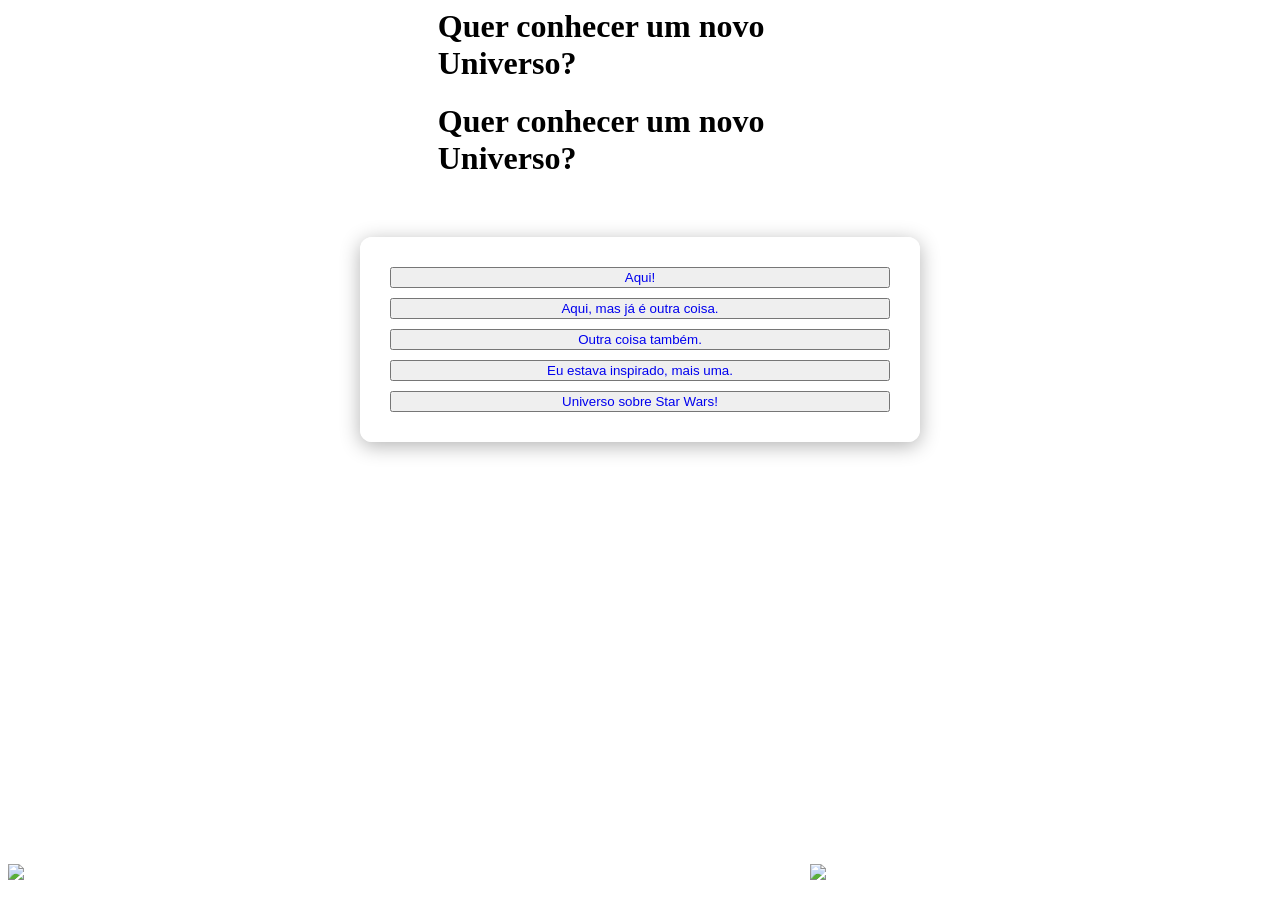
==== index.html @ 02082015 "Reformulação no código da raiz." ====
<!DOCTYPE html>
<html lang pt-br>
    <head>
        <meta charset="UTF-8">
        <title>Mais um.</title>
        <meta name="viewport" content="width=device-width, initial-scale=1.0">
        <h1 class="titulo-principal"> Quer conhecer um novo Universo? </h1>

        <style>
            .titulo-principal{
                color: black;
                margin-top: 5px;
                margin-left: 34%;
                margin-right: 34%;
            }

            body {
                background-image: linear-gradient(rgba(255, 255, 255, 0.6), rgba(255, 255, 255, 0.6)),
                url(https://i.pinimg.com/736x/21/b7/00/21b700908abed0b8e70f8e6d929bcd6e.jpg);
                background-position: center;
                background-size: cover;
                background-repeat: no-repeat;
                background-attachment: fixed;
            }

            .container {
                background-color: rgba(255, 255, 255, 0.85);
                padding: 30px;
                border-radius: 12px;
                box-shadow: 0 4px 20px rgba(0, 0, 0, 0.3);
                max-width: 500px;
                margin: 60px auto;
                backdrop-filter: blur(5px);
            }

            .botoes {
                display: flex;
                gap: 10px;
                flex-direction: column;
            }

            #gif-02 {
                position: absolute;
                bottom: 20px;
                right: 20px;
                width: 450px;
                z-index: 10;

            }

            .gif-canto {
                bottom: 20px;
                position: absolute;
            }

        </style>

    </head>

    <body>

    <h1 class="titulo-principal"> Quer conhecer um novo Universo? </h1>

    <div class="container">
        <div class="botoes">

        <button> <a target="_blank" href="01" style="text-decoration: none;">  Aqui! </a> </button>
        <button> <a target="_blank" href="02" style="text-decoration: none;">  Aqui, mas já é outra coisa. </a> </button>
        <button> <a target="_blank" href="03" style="text-decoration: none;"> Outra coisa também. </a> </button>
        <button> <a target="_blank" href="04" style="text-decoration: none;"> Eu estava inspirado, mais uma. </a> </button>
        <button> <a target="_blank" href="05" style="text-decoration: none;"> Universo sobre Star Wars! </a> </button>
        
        </div>
    </div>

    <img src="https://i.pinimg.com/originals/57/f8/f4/57f8f4940cce10b3daa19f5b50f63d60.gif" class="gif-canto">
    <img src="https://i.pinimg.com/originals/46/ab/b2/46abb2e0bae4185ace978b8cf5b159d5.gif" id="gif-02">

    </body>












</html>
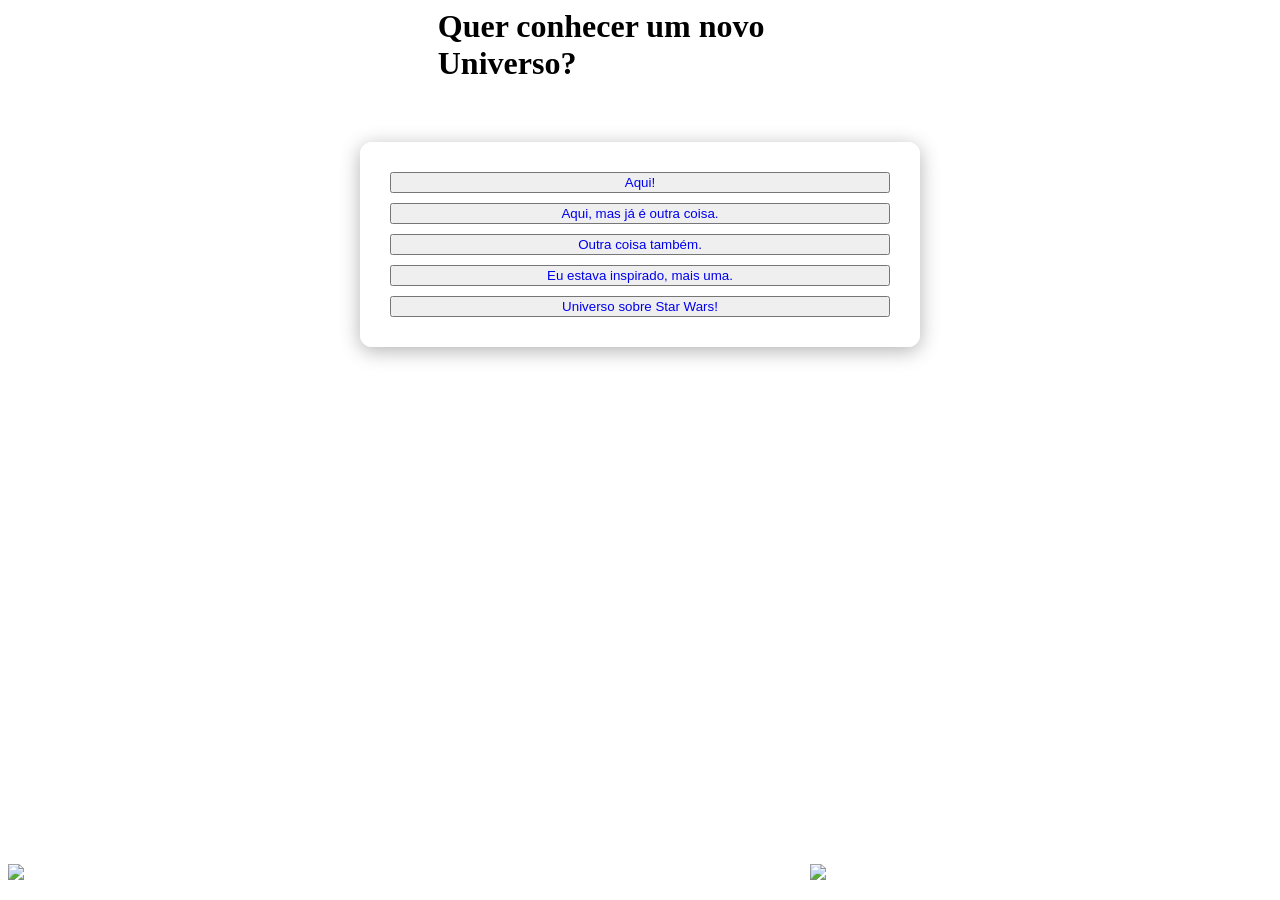
==== commit eea1d1cf: "H1" ====
--- a/index.html
+++ b/index.html
@@ -4,7 +4,6 @@
         <meta charset="UTF-8">
         <title>Mais um.</title>
         <meta name="viewport" content="width=device-width, initial-scale=1.0">
-        <h1 class="titulo-principal"> Quer conhecer um novo Universo? </h1>
 
         <style>
             .titulo-principal{
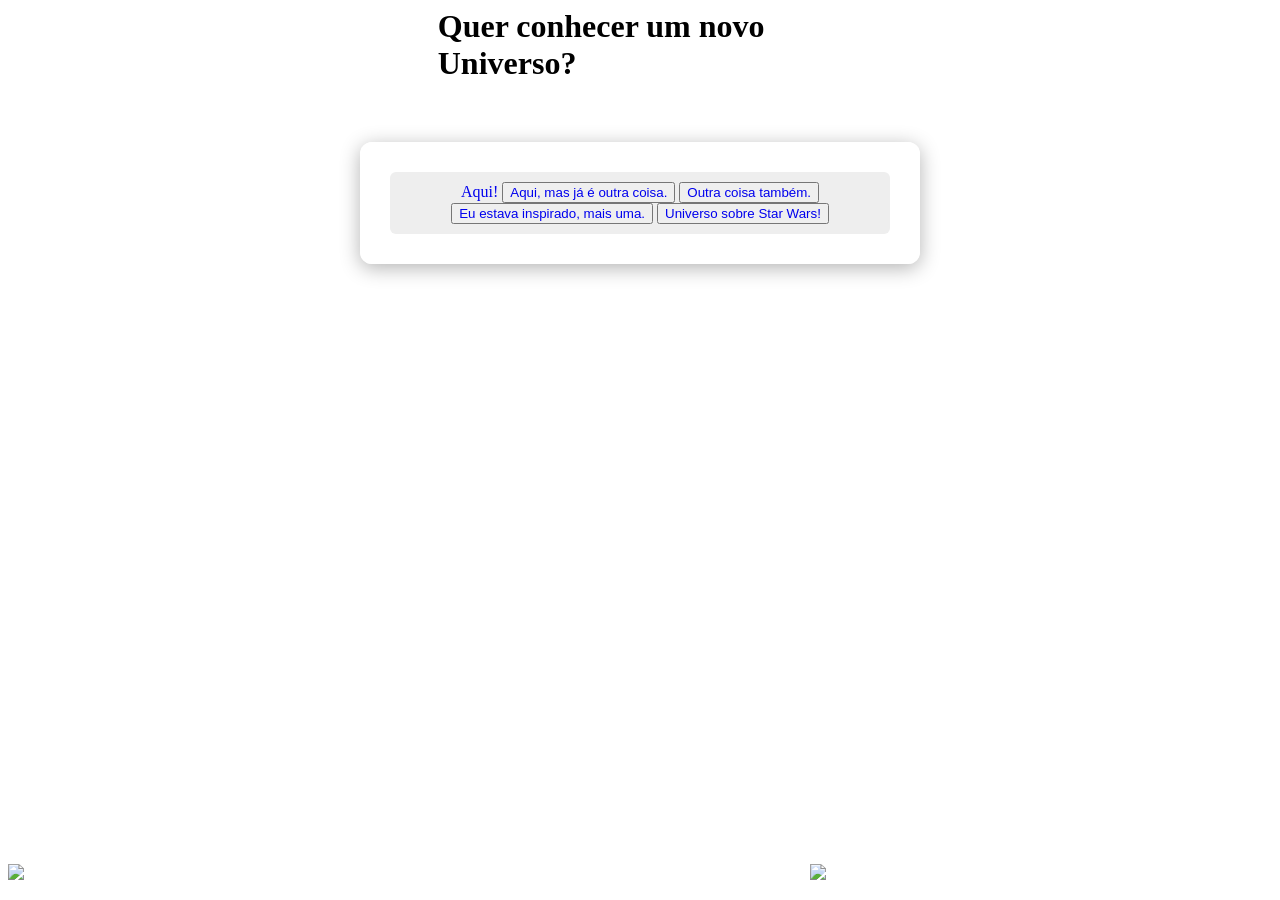
==== commit e1418ba5: "botoes" ====
--- a/index.html
+++ b/index.html
@@ -36,6 +36,13 @@
                 display: flex;
                 gap: 10px;
                 flex-direction: column;
+                display: block;
+                padding: 10px 20px;
+                text-decoration: none;
+                background-color: #eee;
+                border-radius: 6px;
+                text-align: center;
+                color: black;
             }
 
             #gif-02 {
@@ -63,10 +70,10 @@
     <div class="container">
         <div class="botoes">
 
-        <button> <a target="_blank" href="01" style="text-decoration: none;">  Aqui! </a> </button>
+        <a target="_blank" href="01" style="text-decoration: none;">  Aqui! </a>
         <button> <a target="_blank" href="02" style="text-decoration: none;">  Aqui, mas já é outra coisa. </a> </button>
         <button> <a target="_blank" href="03" style="text-decoration: none;"> Outra coisa também. </a> </button>
-        <button> <a target="_blank" href="04" style="text-decoration: none;"> Eu estava inspirado, mais uma. </a> </button>
+        <button> <a target="_blank" href="04" style="text-decoration: none;"> Eu estava inspirado, mais uma. </a> </button>        
         <button> <a target="_blank" href="05" style="text-decoration: none;"> Universo sobre Star Wars! </a> </button>
         
         </div>
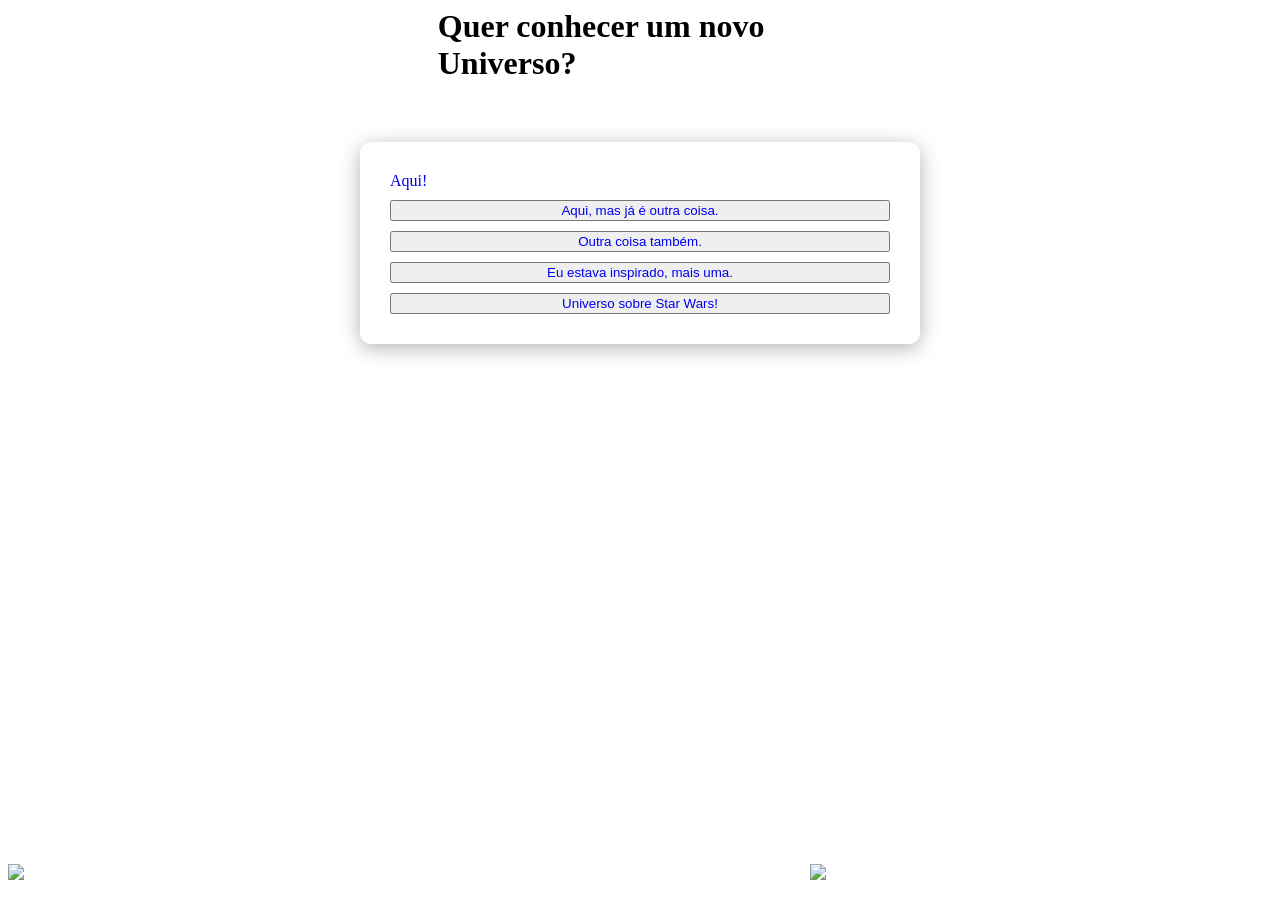
==== commit 8190b07d: "correção" ====
--- a/index.html
+++ b/index.html
@@ -36,13 +36,6 @@
                 display: flex;
                 gap: 10px;
                 flex-direction: column;
-                display: block;
-                padding: 10px 20px;
-                text-decoration: none;
-                background-color: #eee;
-                border-radius: 6px;
-                text-align: center;
-                color: black;
             }
 
             #gif-02 {
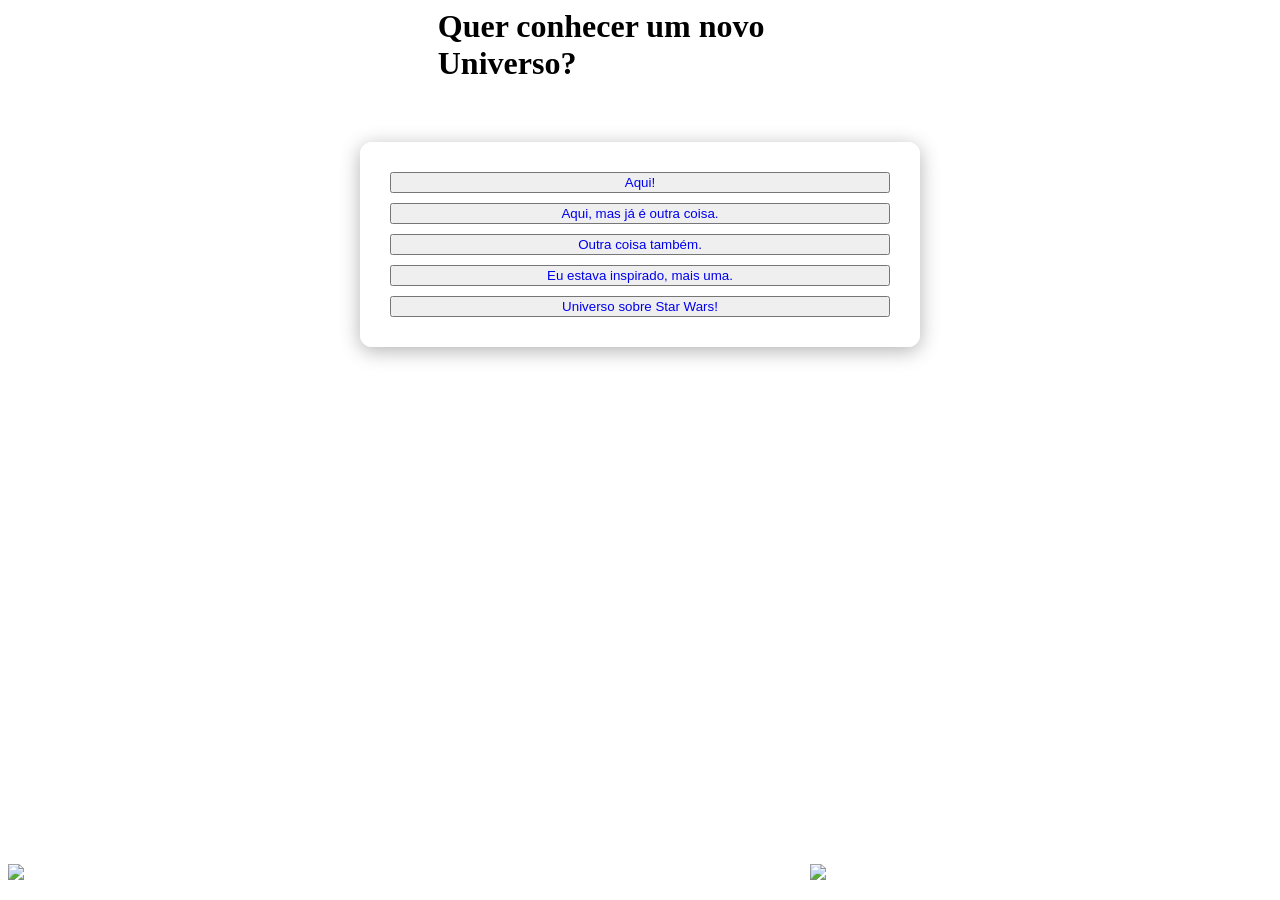
==== commit 208f3f63: "button" ====
--- a/index.html
+++ b/index.html
@@ -63,7 +63,7 @@
     <div class="container">
         <div class="botoes">
 
-        <a target="_blank" href="01" style="text-decoration: none;">  Aqui! </a>
+        <button> <a target="_blank" href="01" style="text-decoration: none;">  Aqui! </a> </button>
         <button> <a target="_blank" href="02" style="text-decoration: none;">  Aqui, mas já é outra coisa. </a> </button>
         <button> <a target="_blank" href="03" style="text-decoration: none;"> Outra coisa também. </a> </button>
         <button> <a target="_blank" href="04" style="text-decoration: none;"> Eu estava inspirado, mais uma. </a> </button>        
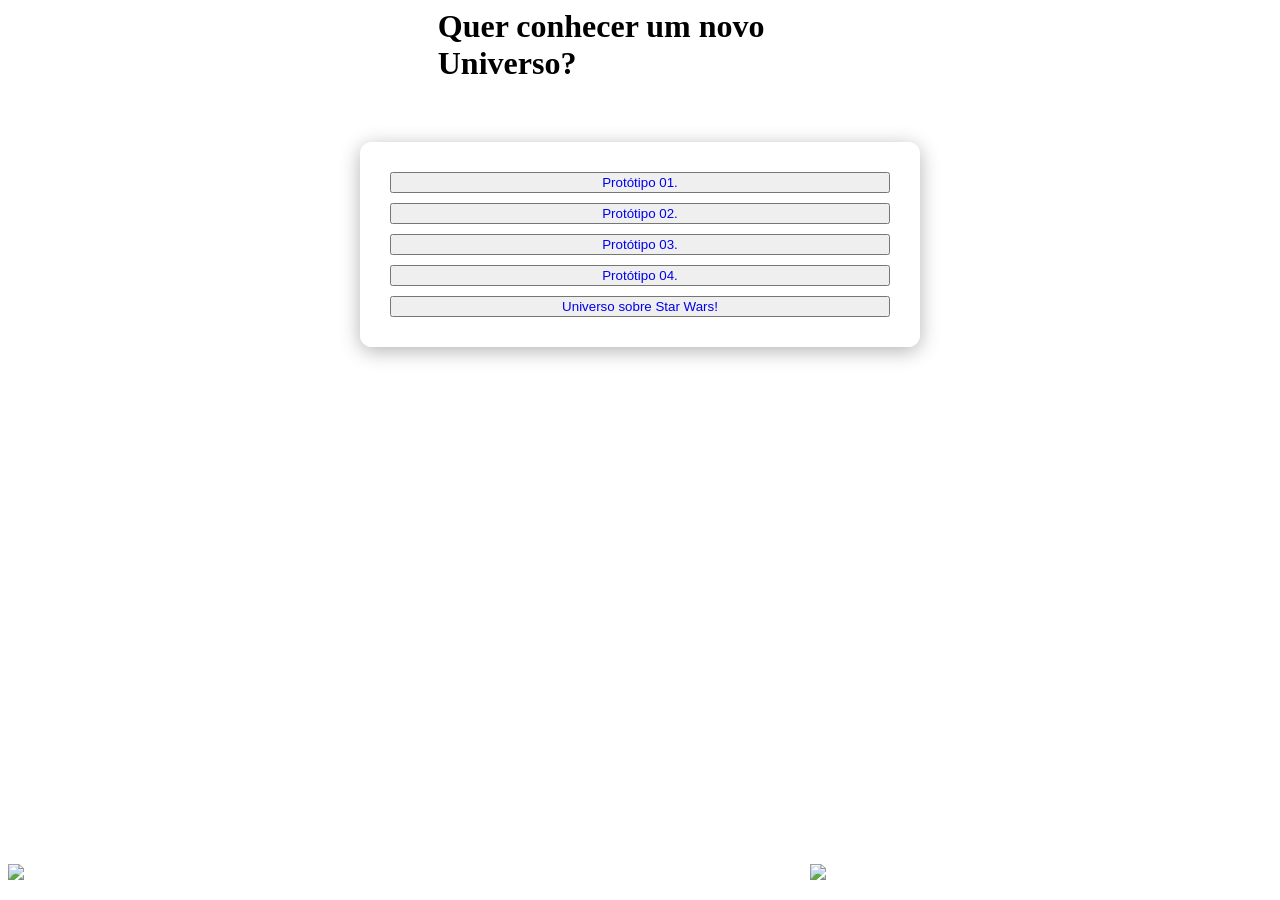
==== commit a0f6acad: "Nomes!" ====
--- a/index.html
+++ b/index.html
@@ -63,10 +63,10 @@
     <div class="container">
         <div class="botoes">
 
-        <button> <a target="_blank" href="01" style="text-decoration: none;">  Aqui! </a> </button>
-        <button> <a target="_blank" href="02" style="text-decoration: none;">  Aqui, mas já é outra coisa. </a> </button>
-        <button> <a target="_blank" href="03" style="text-decoration: none;"> Outra coisa também. </a> </button>
-        <button> <a target="_blank" href="04" style="text-decoration: none;"> Eu estava inspirado, mais uma. </a> </button>        
+        <button> <a target="_blank" href="01" style="text-decoration: none;"> Protótipo 01. </a> </button>
+        <button> <a target="_blank" href="02" style="text-decoration: none;"> Protótipo 02. </a> </button>
+        <button> <a target="_blank" href="03" style="text-decoration: none;"> Protótipo 03. </a> </button>
+        <button> <a target="_blank" href="04" style="text-decoration: none;"> Protótipo 04. </a> </button>        
         <button> <a target="_blank" href="05" style="text-decoration: none;"> Universo sobre Star Wars! </a> </button>
         
         </div>
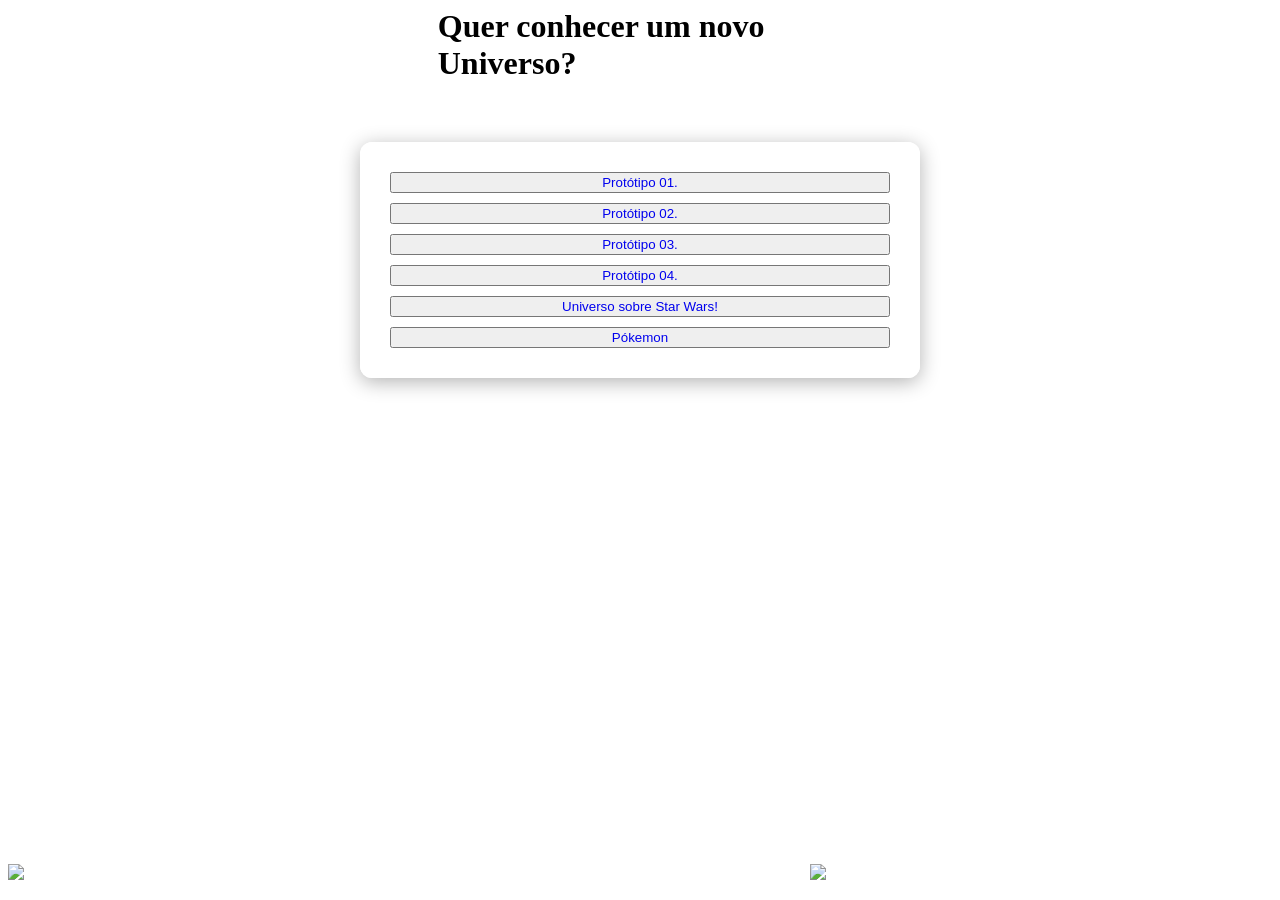
==== commit 076ced86: "Mudanças" ====
--- a/index.html
+++ b/index.html
@@ -68,6 +68,7 @@
         <button> <a target="_blank" href="03" style="text-decoration: none;"> Protótipo 03. </a> </button>
         <button> <a target="_blank" href="04" style="text-decoration: none;"> Protótipo 04. </a> </button>        
         <button> <a target="_blank" href="05" style="text-decoration: none;"> Universo sobre Star Wars! </a> </button>
+        <button> <a target="_blank" href="06" style="text-decoration: none;"> Pókemon </a> </button>
         
         </div>
     </div>
